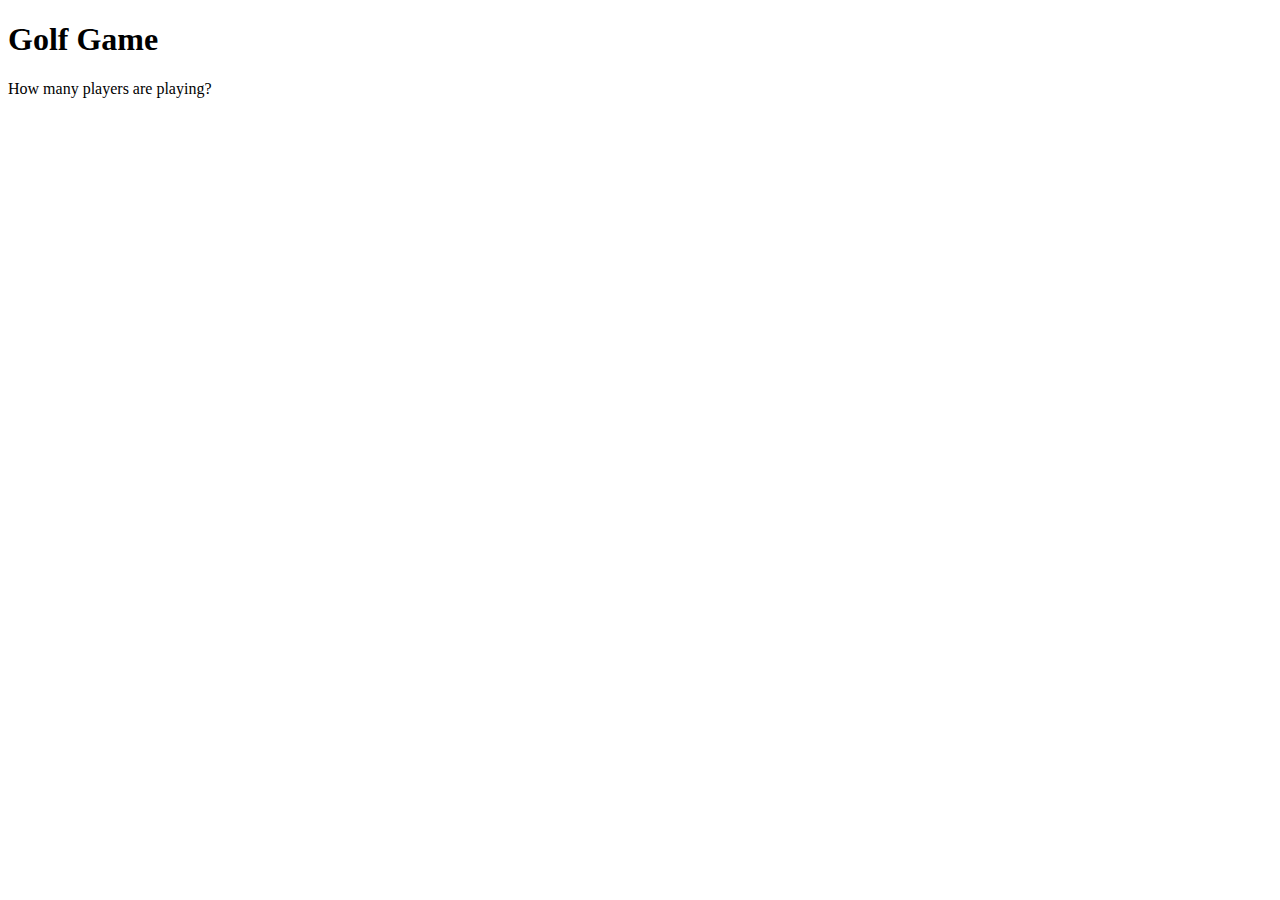
==== num_of_players.html @ 73e64ab5 "adding rules and num_of_players, adding links to buttons" ====
<!DOCTYPE html>
<html>
  <head>
    <!-- <link rel="stylesheet" type='text/css' href="static/styles.css"> -->
  </head>
  <body>
    <h1>Golf Game</h1>
    <p>How many players are playing?</p>
  </body>
</html>
---- static/styles.css ----
head {
  background-color:paleturquoise;
}

h1 {
  color:aqua;
}
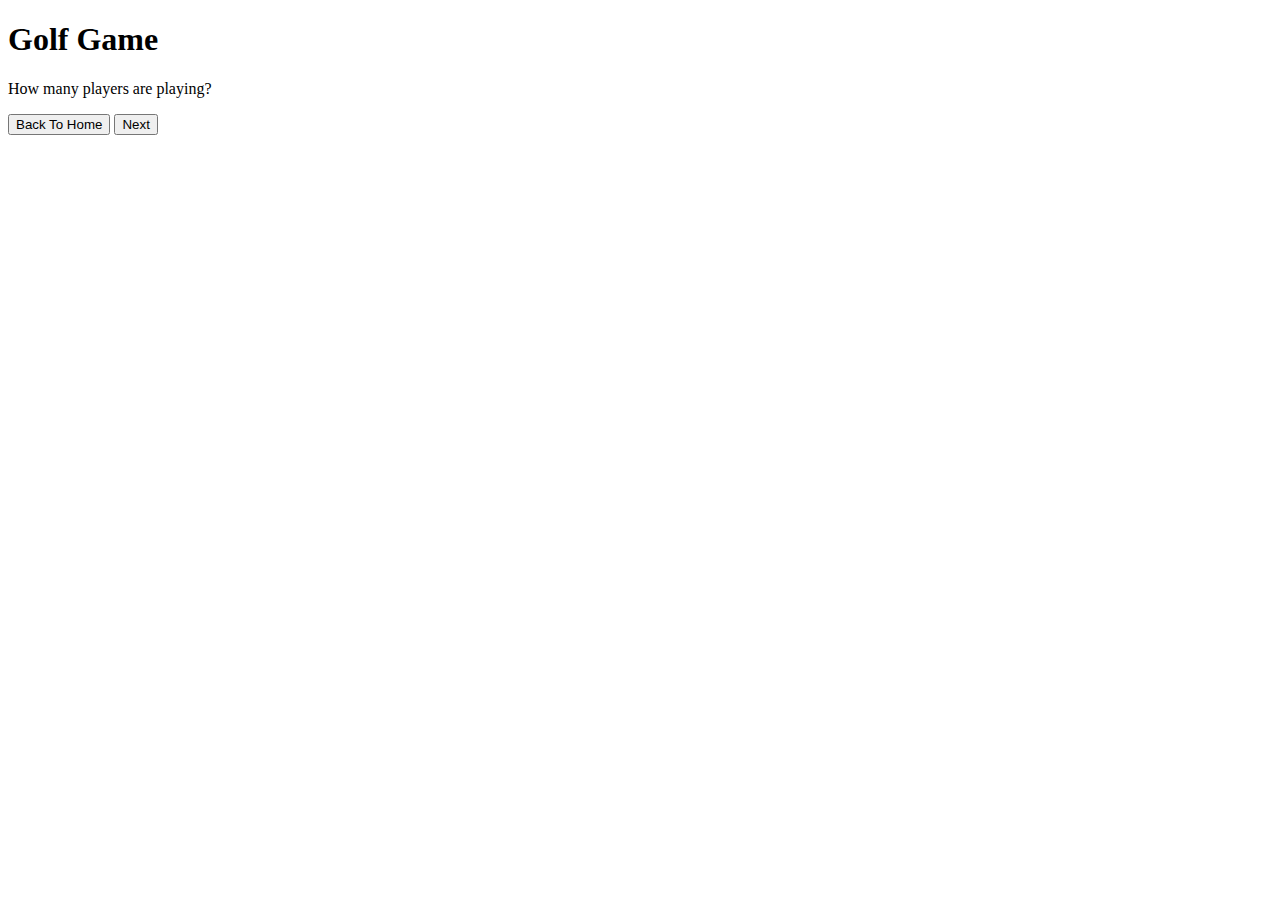
==== commit 7256561c: "add buttons to rules and num_of_players" ====
--- a/num_of_players.html
+++ b/num_of_players.html
@@ -6,5 +6,7 @@
   <body>
     <h1>Golf Game</h1>
     <p>How many players are playing?</p>
+    <a href="https://lizzybruder13.github.io"><button class="back_button">Back To Home</button></a>
+    <button class="next_button">Next</button>
   </body>
 </html>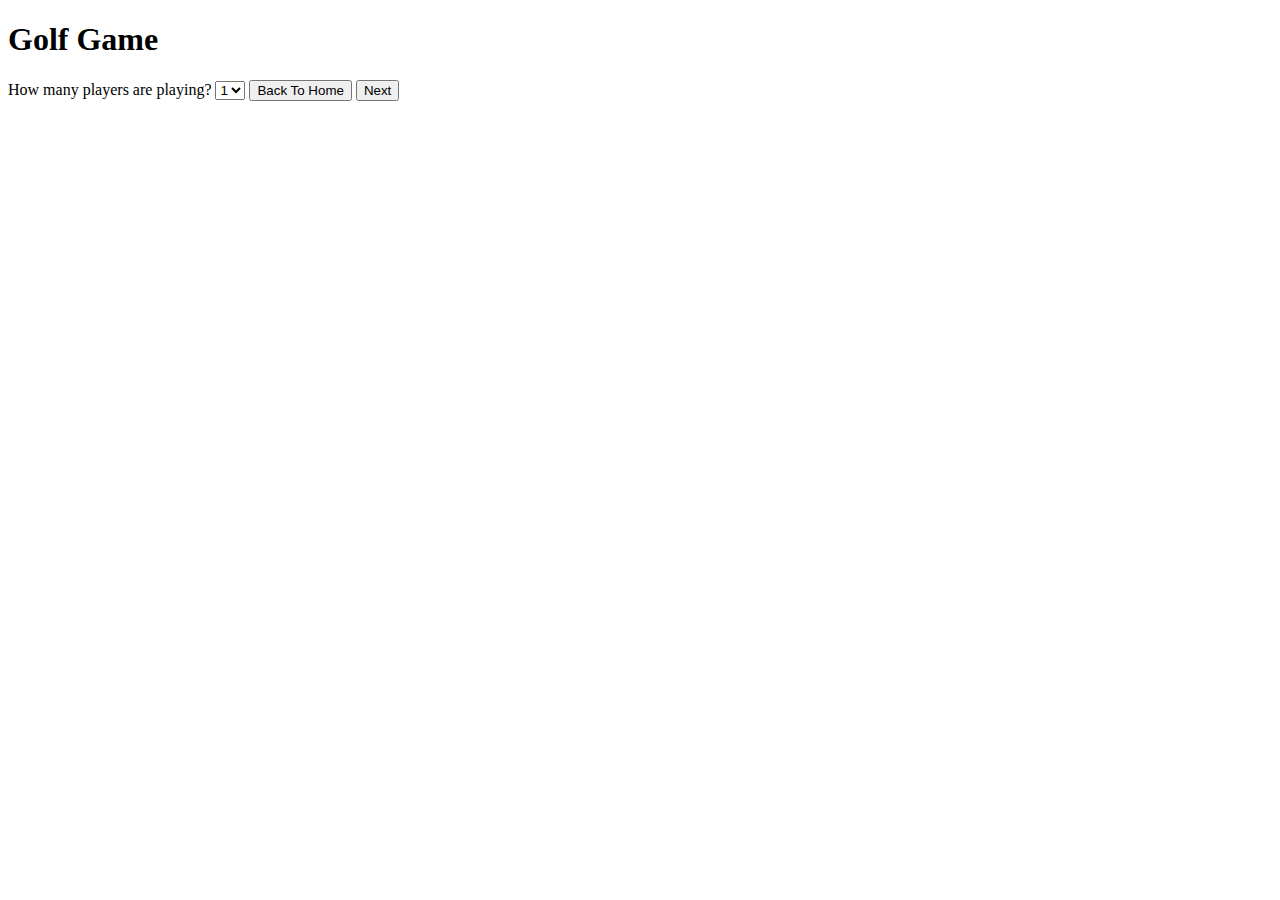
==== commit 72acb381: "add dropdown for num of players" ====
--- a/num_of_players.html
+++ b/num_of_players.html
@@ -5,7 +5,13 @@
   </head>
   <body>
     <h1>Golf Game</h1>
-    <p>How many players are playing?</p>
+    <label for="num_of_players">How many players are playing?</label>
+    <select name="num_of_players" id="num_of_players">
+      <option value=1>1</option>
+      <option value=2>2</option>
+      <option value=3>3</option>
+      <option value=4>4</option>
+    </select>
     <a href="https://lizzybruder13.github.io"><button class="back_button">Back To Home</button></a>
     <button class="next_button">Next</button>
   </body>
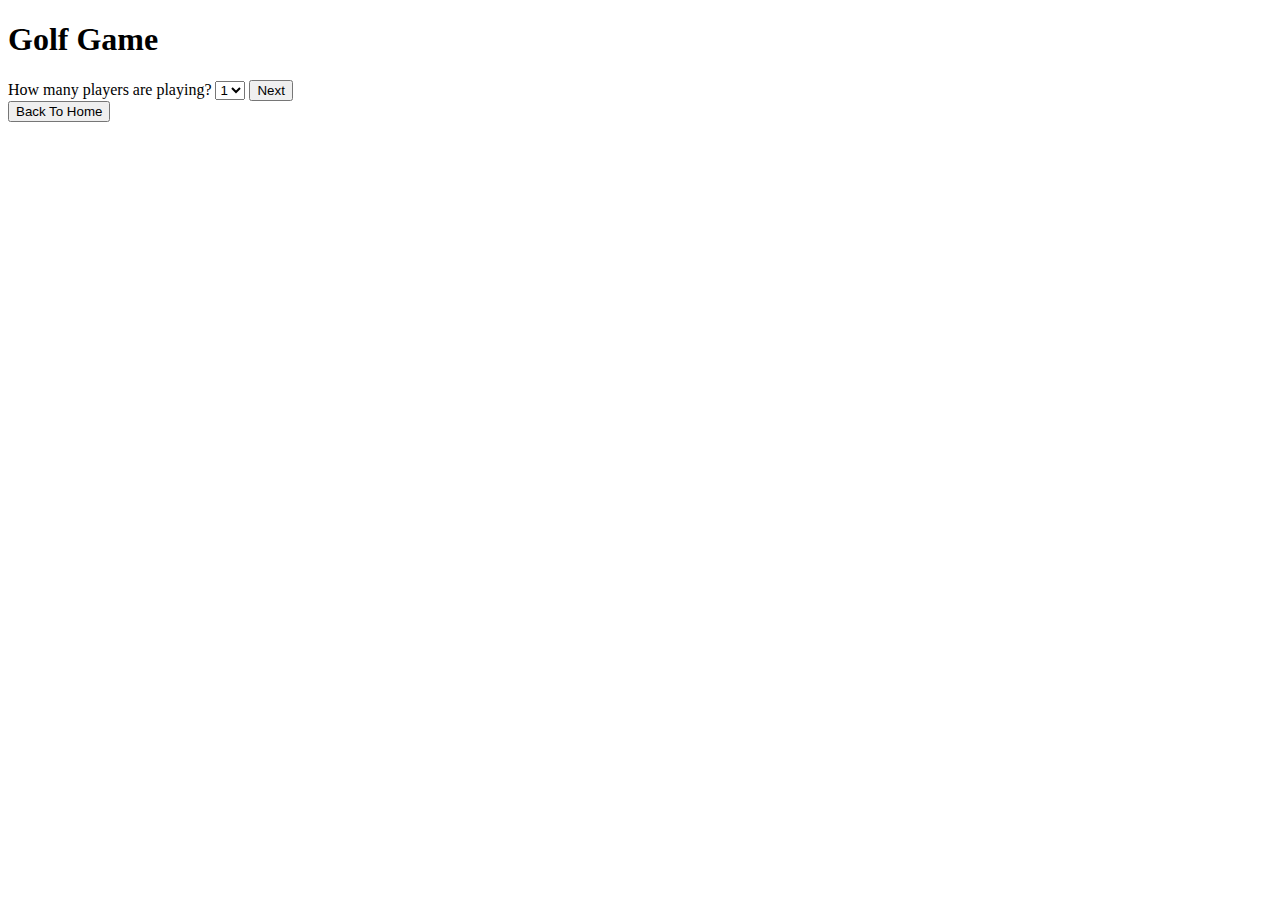
==== commit c57ef1de: "testing" ====
--- a/num_of_players.html
+++ b/num_of_players.html
@@ -5,14 +5,17 @@
   </head>
   <body>
     <h1>Golf Game</h1>
-    <label for="num_of_players">How many players are playing?</label>
-    <select name="num_of_players" id="num_of_players">
-      <option value=1>1</option>
-      <option value=2>2</option>
-      <option value=3>3</option>
-      <option value=4>4</option>
-    </select>
+    <form action="https://lizzybruder13.github.io/players_names.html" id="num_players">
+      <label for="num_of_players">How many players are playing?</label>
+      <select name="num_of_players" id="num_of_players" form="num_players">
+        <option value=1>1</option>
+        <option value=2>2</option>
+        <option value=3>3</option>
+        <option value=4>4</option>
+      </select>
+      <input type="submit" value="Next">
+    </form>
     <a href="https://lizzybruder13.github.io"><button class="back_button">Back To Home</button></a>
-    <button class="next_button">Next</button>
+    <!-- <a href="https://lizzybruder13.github.io/players_names.html"><button class="next_button">Next</button></a> -->
   </body>
 </html>